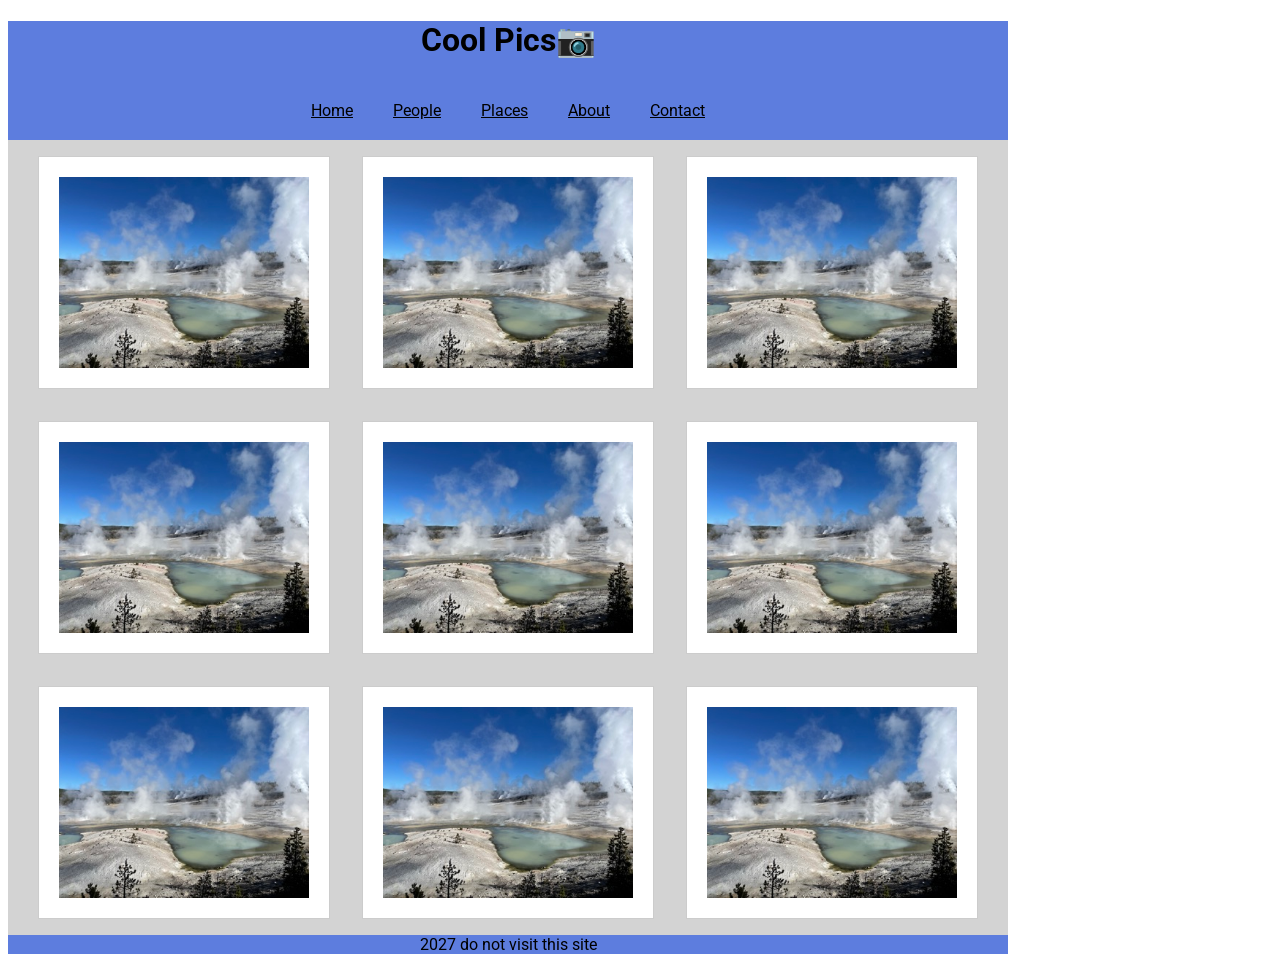
==== W03/coolpix/index.html @ 6852b603 "coolpix" ====
<!DOCTYPE html>
<html lang="en">

<head>
    <meta charset="UTF-8">
    <meta name="viewport" content="width=device-width, initial-scale=1.0">
    <title>Document</title>
    <link rel="stylesheet" href="index.css">

</head>

<body>

    <header>
        <h1>Cool Pics📷</h1>
        <button class="menu-btn">
            <div class="bar1"></div>
            <div class="bar2"></div>
            <div class="bar3"></div>
        </button>
        <nav>
            <a href="#">Home</a>
            <a href="#">People</a>
            <a href="#">Places</a>
            <a href="#">About</a>
            <a href="#">Contact</a>
        </nav>
    </header>
    <main>
        <section>
            <img src="images/norris-sm.jpg" alt="mountain">
        </section>
        <section>
            <img src="images/norris-sm.jpg" alt="mountain">
        </section>
        <section>
            <img src="images/norris-sm.jpg" alt="mountain">
        </section>
        <section>
            <img src="images/norris-sm.jpg" alt="mountain">
        </section>
        <section>
            <img src="images/norris-sm.jpg" alt="mountain">
        </section>
        <section>
            <img src="images/norris-sm.jpg" alt="mountain">
        </section>
        <section>
            <img src="images/norris-sm.jpg" alt="mountain">
        </section>
        <section>
            <img src="images/norris-sm.jpg" alt="mountain">
        </section>
        <section>
            <img src="images/norris-sm.jpg" alt="mountain">
        </section>
    </main>
    <footer>2027 do not visit this site</footer>


</body>

</html>
---- W03/coolpix/index.css ----
@import url("https://fonts.googleapis.com/css2?family=Roboto:ital,wght@0,100..900;1,100..900&display=swap");

body {
    font-family: Roboto, sans-serif;
}

header,
footer {
    max-width: 1000px;
    background-color: rgb(93, 125, 222);
}
main{
    max-width: 1000px;
    background-color: lightgray;
}

h1 {
    text-align: center;
}

nav{
    display: none;
}
section {
    padding: 20px;
    background-color: white;
    margin: 1em;
    border: 1px solid #ccc;
    width: 400px;
}


main {
    display: flex;
    flex-wrap: wrap;
    justify-content: center;
}

.menu-btn {
    cursor: pointer;
    border: none;
    background-color: transparent;
    display: block;
    margin: 0 auto;
}

.bar1,
.bar2,
.bar3 {
    width: 30px;
    height: 4px;
    background-color: black;
    margin: 5px 0;
}

footer {
    text-align: center;
}

img {
    width: 100%;
    height: 100%;
    object-fit: cover;
    object-position: center;
}


@media (min-width: 600px) and (max-width: 1000px) {
    nav a {
        display: inline;
    }

    .menu-btn {
        display: block;
    }

    nav {
        display: flex;
        justify-content: end;
        display: none;
    }

    .menu-btn {
        display: show;
    }

    section {
        max-width: 30%;
    }
}

@media ((min-width: 1000px)) {

    section {
        max-width: 25%;
    }

    nav {
        display: flex;
        justify-content: center;
    }

    .menu-btn {
        display: none;
    }

    nav {
        display: flex;
        justify-content: center;
        display: show;
    }

    nav a {
        padding: 20px;
        color: black;
        display: show;
    }

    nav a:hover {
        text-decoration: none;
        color: #616061;
    }

}
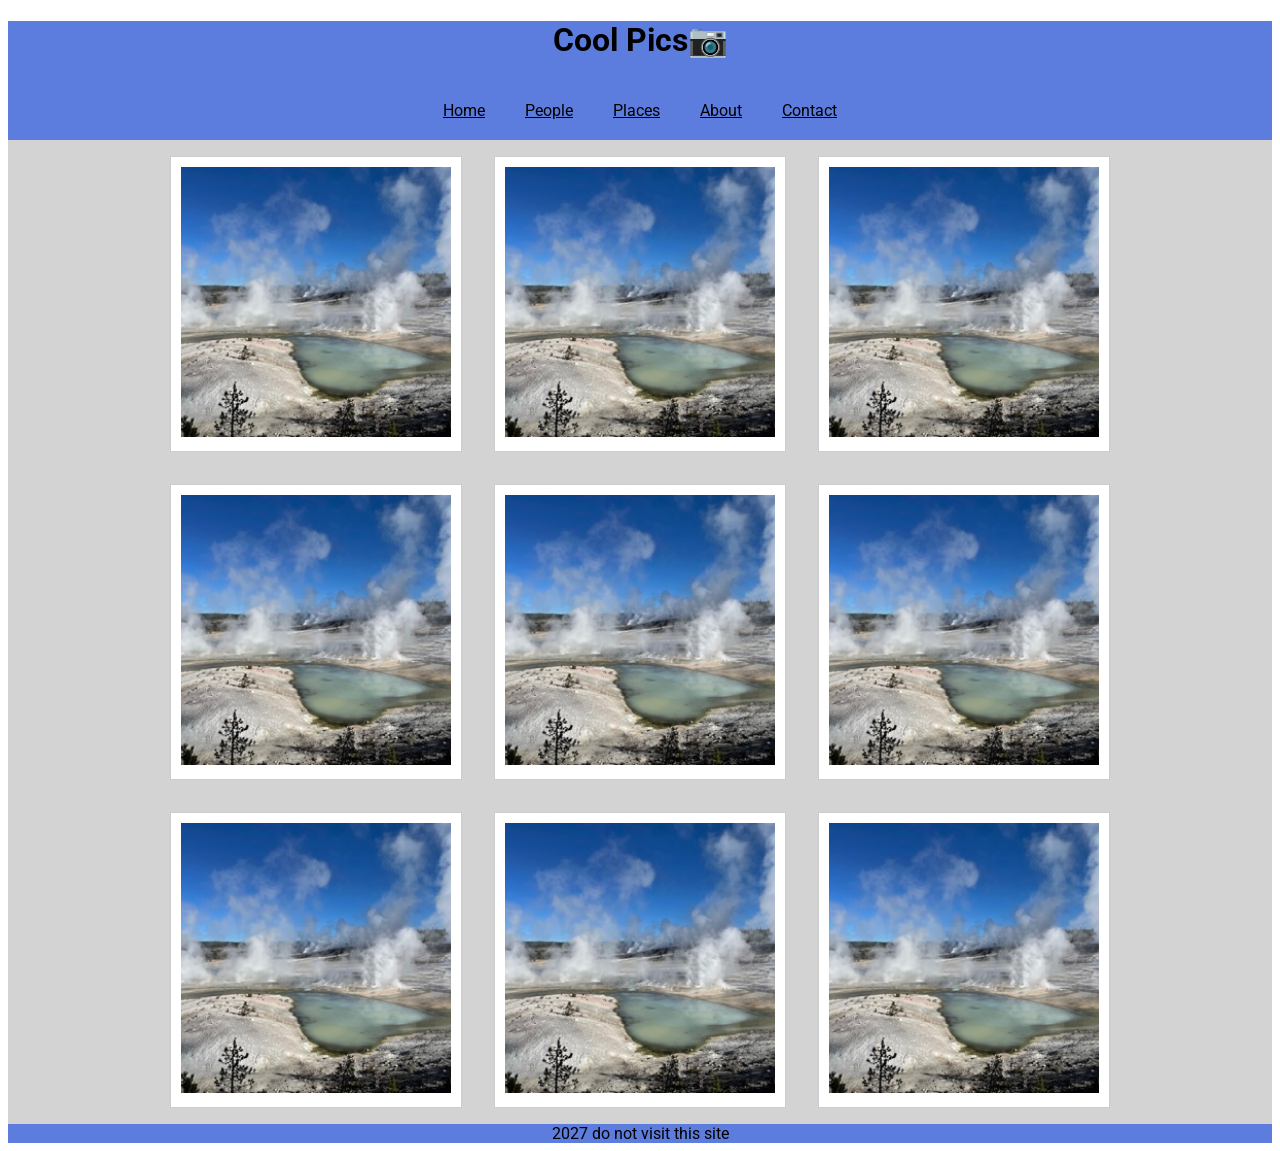
==== commit cf216adb: "coolpix update" ====
--- a/W03/coolpix/index.html
+++ b/W03/coolpix/index.html
@@ -6,6 +6,7 @@
     <meta name="viewport" content="width=device-width, initial-scale=1.0">
     <title>Document</title>
     <link rel="stylesheet" href="index.css">
+    <script src="index.js" defer></script>
 
 </head>
 
@@ -27,34 +28,40 @@
         </nav>
     </header>
     <main>
-        <section>
-            <img src="images/norris-sm.jpg" alt="mountain">
-        </section>
-        <section>
-            <img src="images/norris-sm.jpg" alt="mountain">
-        </section>
-        <section>
-            <img src="images/norris-sm.jpg" alt="mountain">
-        </section>
-        <section>
-            <img src="images/norris-sm.jpg" alt="mountain">
-        </section>
-        <section>
-            <img src="images/norris-sm.jpg" alt="mountain">
-        </section>
-        <section>
-            <img src="images/norris-sm.jpg" alt="mountain">
-        </section>
-        <section>
-            <img src="images/norris-sm.jpg" alt="mountain">
-        </section>
-        <section>
-            <img src="images/norris-sm.jpg" alt="mountain">
-        </section>
-        <section>
-            <img src="images/norris-sm.jpg" alt="mountain">
-        </section>
+        <div class="gallery">
+            <section>
+                <img src="images/norris-sm.jpg" alt="mountain">
+            </section>
+            <section>
+                <img src="images/norris-sm.jpg" alt="mountain">
+            </section>
+            <section>
+                <img src="images/norris-sm.jpg" alt="mountain">
+            </section>
+            <section>
+                <img src="images/norris-sm.jpg" alt="mountain">
+            </section>
+            <section>
+                <img src="images/norris-sm.jpg" alt="mountain">
+            </section>
+            <section>
+                <img src="images/norris-sm.jpg" alt="mountain">
+            </section>
+            <section>
+                <img src="images/norris-sm.jpg" alt="mountain">
+            </section>
+            <section>
+                <img src="images/norris-sm.jpg" alt="mountain">
+            </section>
+            <section>
+                <img src="images/norris-sm.jpg" alt="mountain">
+            </section>
+        </div>
     </main>
+    <dialog>
+        <img class="image">
+        <button class="close-viewer">X</button>
+    </dialog>
     <footer>2027 do not visit this site</footer>
 
 
--- a/W03/coolpix/index.css
+++ b/W03/coolpix/index.css
@@ -6,34 +6,25 @@
 
 header,
 footer {
-    max-width: 1000px;
     background-color: rgb(93, 125, 222);
 }
-main{
-    max-width: 1000px;
+
+main {
     background-color: lightgray;
+    display: flex;
+    justify-content: center;
 }
 
 h1 {
     text-align: center;
 }
 
-nav{
-    display: none;
-}
+
 section {
-    padding: 20px;
+    padding: 10px;
     background-color: white;
     margin: 1em;
     border: 1px solid #ccc;
-    width: 400px;
-}
-
-
-main {
-    display: flex;
-    flex-wrap: wrap;
-    justify-content: center;
 }
 
 .menu-btn {
@@ -53,21 +44,63 @@
     margin: 5px 0;
 }
 
+nav {
+    display: none;
+    flex-direction: column;
+    align-items: center;
+}
+
+nav a {
+    padding: 20px;
+    color: black;
+}
+
+nav a:hover {
+    text-decoration: none;
+    color: #616061;
+}
+
 footer {
     text-align: center;
 }
 
-img {
-    width: 100%;
-    height: 100%;
+section img {
+    width: 270px;
+    height: 270px;
     object-fit: cover;
     object-position: center;
 }
 
+dialog img {
+    width: 90%;
+    display: block;
+    margin: 20vh auto;
+}
 
-@media (min-width: 600px) and (max-width: 1000px) {
+dialog {
+    width: 100%;
+    height: 100%;
+    background-color: rgba(0, 0, 0, .75);
+}
+
+.close-viewer {
+    position: absolute;
+    top: 10vh;
+    right: 2vh;
+    padding: 3px 6px;
+    font-size: 1.5em;
+}
+
+@media (min-width: 755px) and (max-width: 988px) {
     nav a {
         display: inline;
+    }
+
+    .gallery {
+        display: flex;
+        flex-wrap: wrap;
+        justify-content: space-between;
+        width: 90%;
     }
 
     .menu-btn {
@@ -77,26 +110,18 @@
     nav {
         display: flex;
         justify-content: end;
-        display: none;
     }
 
     .menu-btn {
         display: show;
     }
 
-    section {
-        max-width: 30%;
-    }
 }
 
-@media ((min-width: 1000px)) {
-
-    section {
-        max-width: 25%;
-    }
-
+@media (min-width: 988px) {
     nav {
         display: flex;
+        flex-direction: row;
         justify-content: center;
     }
 
@@ -104,21 +129,12 @@
         display: none;
     }
 
-    nav {
+
+    .gallery {
         display: flex;
+        flex-wrap: wrap;
         justify-content: center;
-        display: show;
-    }
-
-    nav a {
-        padding: 20px;
-        color: black;
-        display: show;
-    }
-
-    nav a:hover {
-        text-decoration: none;
-        color: #616061;
+        max-width: 1000px;
     }
 
 }
